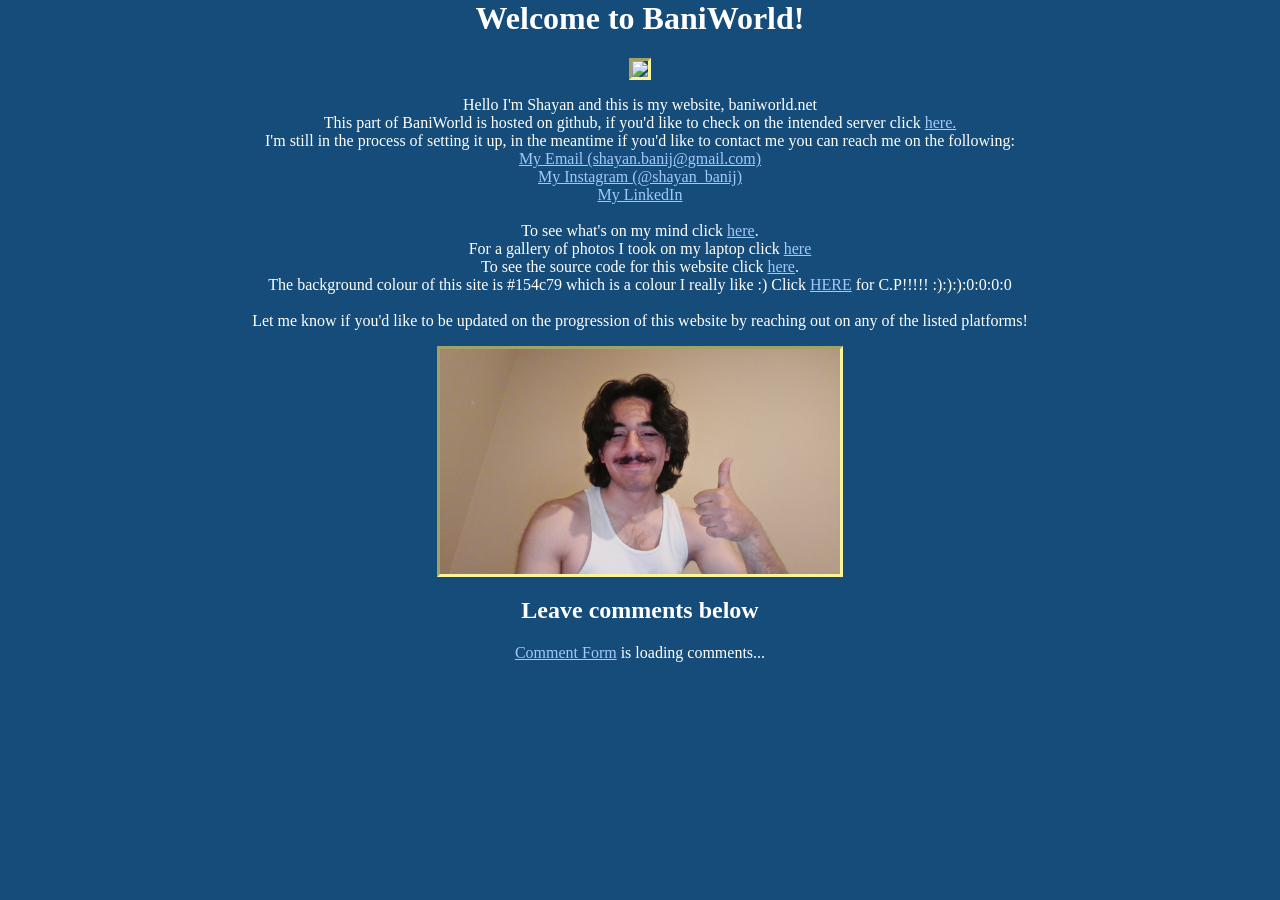
==== index.html @ 48d59764 "Update index.html added brain gif" ====
<html>
  <head>
    <title>BaniWorld</title>
    <link rel="stylesheet" href="style.css">
  </head>
  <body>
    <h1>Welcome to BaniWorld!</h1>
    <img src="https://blob.gifcities.org/gifcities/6F4ICJCMTZRR6ZQD4HJAIBBTOFJWIAPI.gif" div="brain">
    <p>Hello I'm Shayan and this is my website, baniworld.net<br>
    This part of BaniWorld is hosted on github, if you'd like to check on the intended server click <a href="https://pi.baniworld.net">here.</a><br>
    I'm still in the process of setting it up, in the meantime if you'd like to contact me you can reach me on the following:<br>
    <a href="mailto:shayan.banij@gmail.com">My Email (shayan.banij@gmail.com)</a><br>
    <a href="https://instagram.com/shayan_banij">My Instagram (@shayan_banij)</a><br>
    <a href="https://www.linkedin.com/in/shayan-banijamali-5b14b83a5/"> My LinkedIn</a><br>
    <br>To see what's on my mind click <a href="mind.html">here</a>.<br>
    For a gallery of photos I took on my laptop click <a href="gallery.html">here</a><br>
    To see the source code for this website click <a href="https://github.com/sebebse/baniworld">here</a>.<br>
    The background colour of this site is #154c79 which is a colour I really like :)
    Click <a href="cp.html">HERE</a> for C.P!!!!! :):):):0:0:0:0
    <br><br>Let me know if you'd like to be updated on the progression of this website by reaching out on any of the listed platforms!
    <br></p>
    <img src="image.jpg" width=400px>
    <h2>Leave comments below</h2>
    <!-- begin wwww.htmlcommentbox.com -->
    <div id="HCB_comment_box"><a href="http://www.htmlcommentbox.com">Comment Form</a> is loading comments...</div>
    <link rel="stylesheet" type="text/css" href="https://www.htmlcommentbox.com/static/skins/bootstrap/twitter-bootstrap.css?v=0" />
    <script type="text/javascript" id="hcb"> /*<!--*/ if(!window.hcb_user){hcb_user={};} (function(){var s=document.createElement("script"), l=hcb_user.PAGE || (""+window.location).replace(/'/g,"%27"), h="https://www.htmlcommentbox.com";s.setAttribute("type","text/javascript");s.setAttribute("src", h+"/jread?page="+encodeURIComponent(l).replace("+","%2B")+"&mod=%241%24wq1rdBcg%24iSPJ8v9wkWnwLrQwqEhYr0"+"&opts=16798&num=10&ts=1788462030464");if (typeof s!="undefined") document.getElementsByTagName("head")[0].appendChild(s);})(); /*-->*/ </script>
    <!-- end www.htmlcommentbox.com -->
  </body>
</html>
---- style.css ----
html {
  display: table;
  margin: auto;
  font-family: "Comic Sans MS", "Comic Sans";
  //Thank you Cole
}
body {
  background-color: #154c79;
  color: #FFFFFF;
  display: table-cell;
  vertical-align: middle;
  text-align: center;
}
img {
  border-style: inset;
  border-color: #f7f499;
}
a:link {color: #a2c9fc;}
a:visited {color: #efa2fc;}
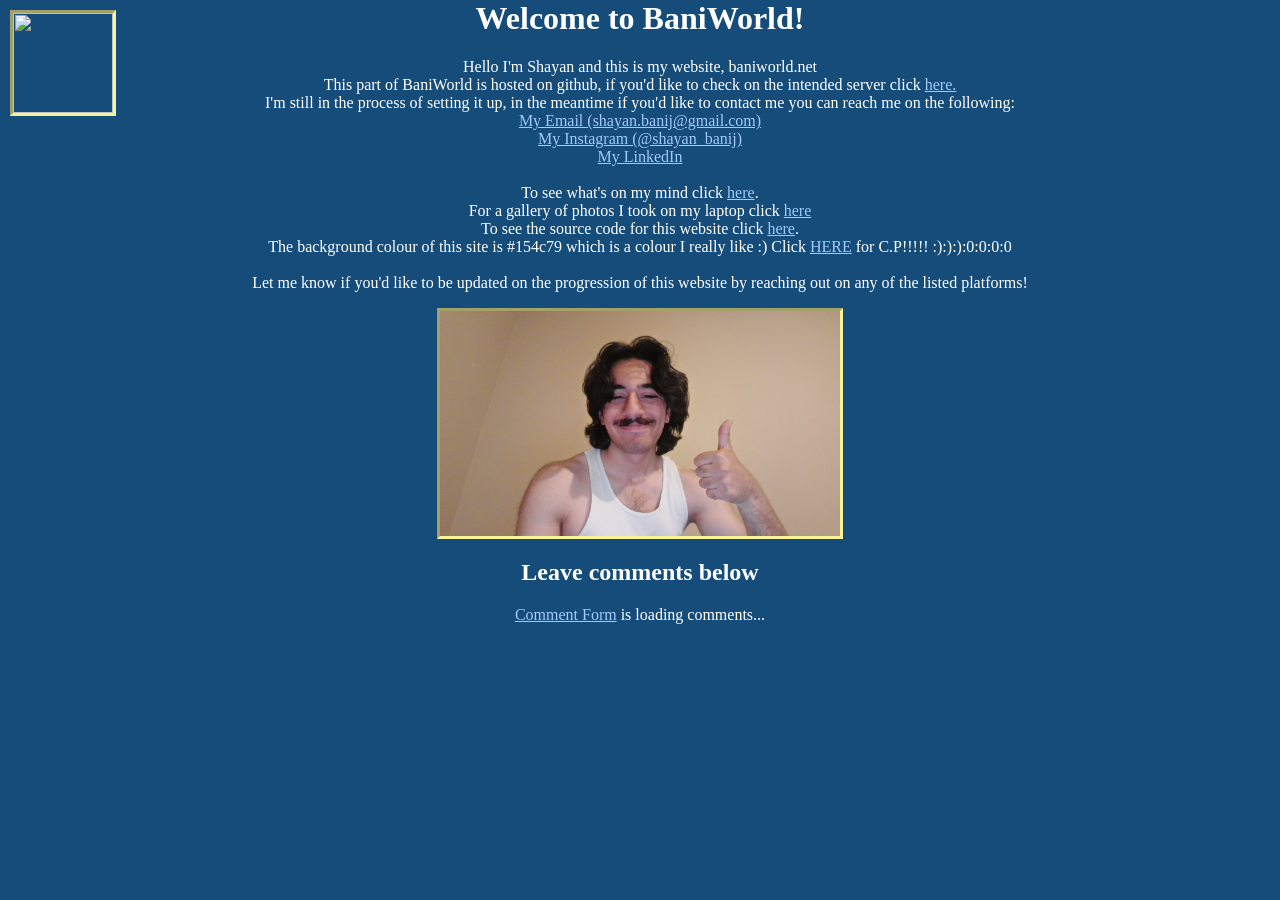
==== commit c6c9bc8f: "Update index.html" ====
--- a/index.html
+++ b/index.html
@@ -5,7 +5,7 @@
   </head>
   <body>
     <h1>Welcome to BaniWorld!</h1>
-    <img src="https://blob.gifcities.org/gifcities/6F4ICJCMTZRR6ZQD4HJAIBBTOFJWIAPI.gif" div="brain">
+    <img src="https://blob.gifcities.org/gifcities/6F4ICJCMTZRR6ZQD4HJAIBBTOFJWIAPI.gif" id="brain">
     <p>Hello I'm Shayan and this is my website, baniworld.net<br>
     This part of BaniWorld is hosted on github, if you'd like to check on the intended server click <a href="https://pi.baniworld.net">here.</a><br>
     I'm still in the process of setting it up, in the meantime if you'd like to contact me you can reach me on the following:<br>
--- a/style.css
+++ b/style.css
@@ -17,3 +17,11 @@
 }
 a:link {color: #a2c9fc;}
 a:visited {color: #efa2fc;}
+#brain {
+  position: fixed;
+  top: 10px;
+  left: 10px;
+  z-index: 1000;
+  width: 100px;
+  height: auto;
+}
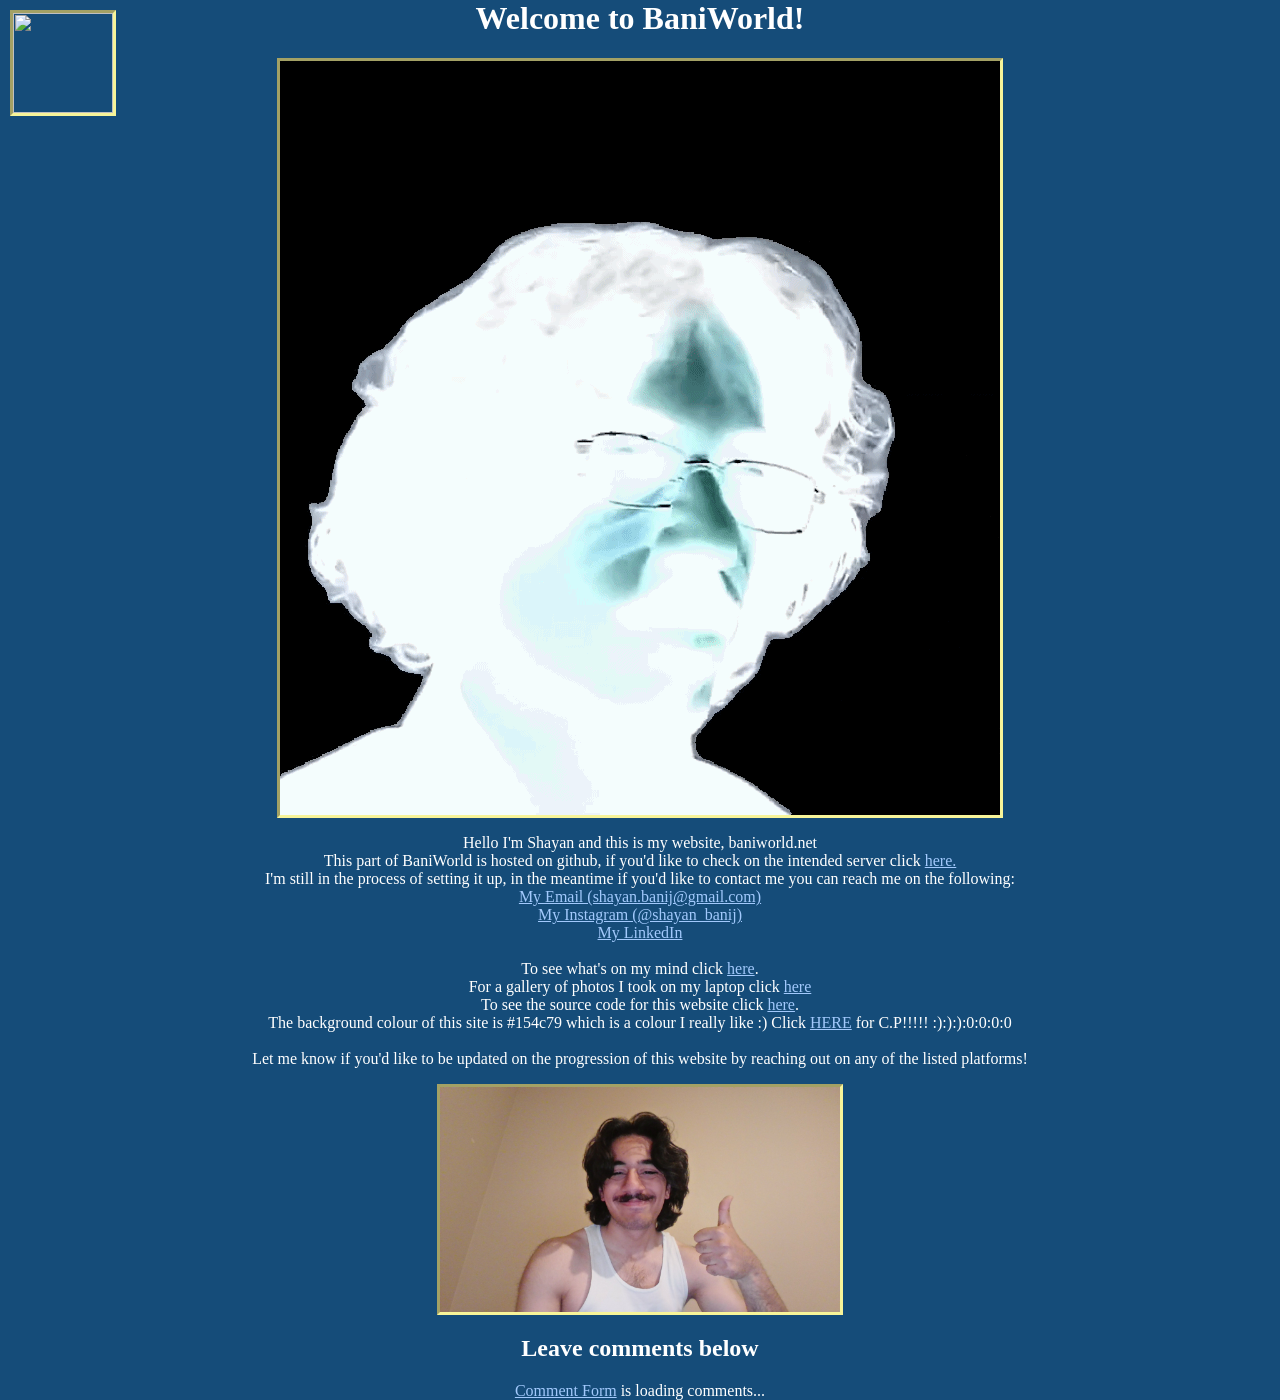
==== commit bf9b57be: "Update index.html" ====
--- a/index.html
+++ b/index.html
@@ -6,6 +6,7 @@
   <body>
     <h1>Welcome to BaniWorld!</h1>
     <img src="https://blob.gifcities.org/gifcities/6F4ICJCMTZRR6ZQD4HJAIBBTOFJWIAPI.gif" id="brain">
+    <img src="spinningbani.gif" id="sbani">
     <p>Hello I'm Shayan and this is my website, baniworld.net<br>
     This part of BaniWorld is hosted on github, if you'd like to check on the intended server click <a href="https://pi.baniworld.net">here.</a><br>
     I'm still in the process of setting it up, in the meantime if you'd like to contact me you can reach me on the following:<br>
--- a/style.css
+++ b/style.css
@@ -18,7 +18,7 @@
 a:link {color: #a2c9fc;}
 a:visited {color: #efa2fc;}
 #brain {
-  position: fixed;
+  position: absolute;
   top: 10px;
   left: 10px;
   z-index: 1000;
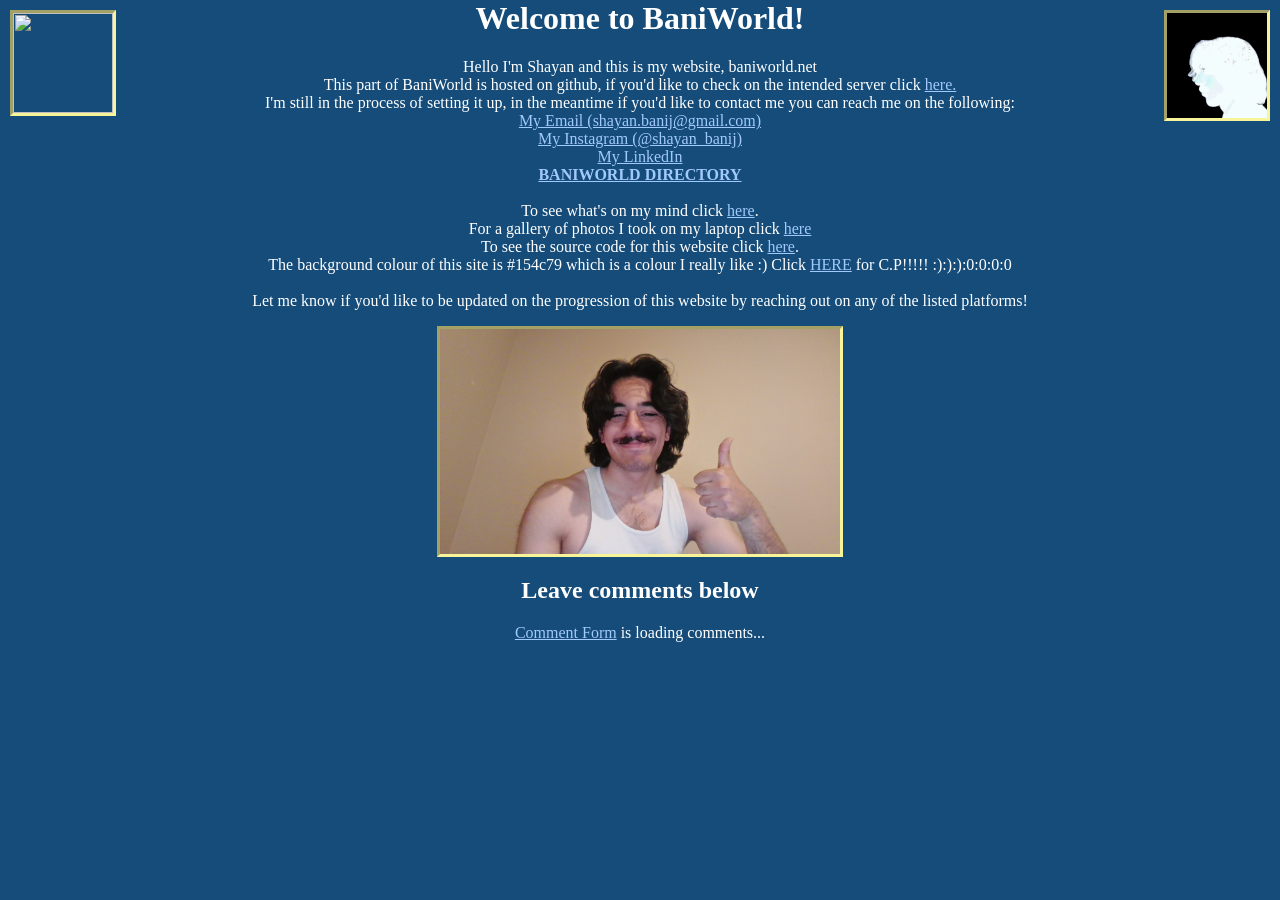
==== commit 77a11fba: "Update index.html" ====
--- a/index.html
+++ b/index.html
@@ -13,6 +13,7 @@
     <a href="mailto:shayan.banij@gmail.com">My Email (shayan.banij@gmail.com)</a><br>
     <a href="https://instagram.com/shayan_banij">My Instagram (@shayan_banij)</a><br>
     <a href="https://www.linkedin.com/in/shayan-banijamali-5b14b83a5/"> My LinkedIn</a><br>
+    <a href="https://www.baniworld.net/directory.html"><b>BANIWORLD DIRECTORY</b></a><br>
     <br>To see what's on my mind click <a href="mind.html">here</a>.<br>
     For a gallery of photos I took on my laptop click <a href="gallery.html">here</a><br>
     To see the source code for this website click <a href="https://github.com/sebebse/baniworld">here</a>.<br>
--- a/style.css
+++ b/style.css
@@ -11,6 +11,7 @@
   vertical-align: middle;
   text-align: center;
 }
+p{z-index: 1001;}
 img {
   border-style: inset;
   border-color: #f7f499;
@@ -25,3 +26,11 @@
   width: 100px;
   height: auto;
 }
+#sbani {
+  position: absolute;
+  right: 10px;
+  top: 10px;
+  z-index: 1000;
+  width: 100px;
+  height: auto;
+}
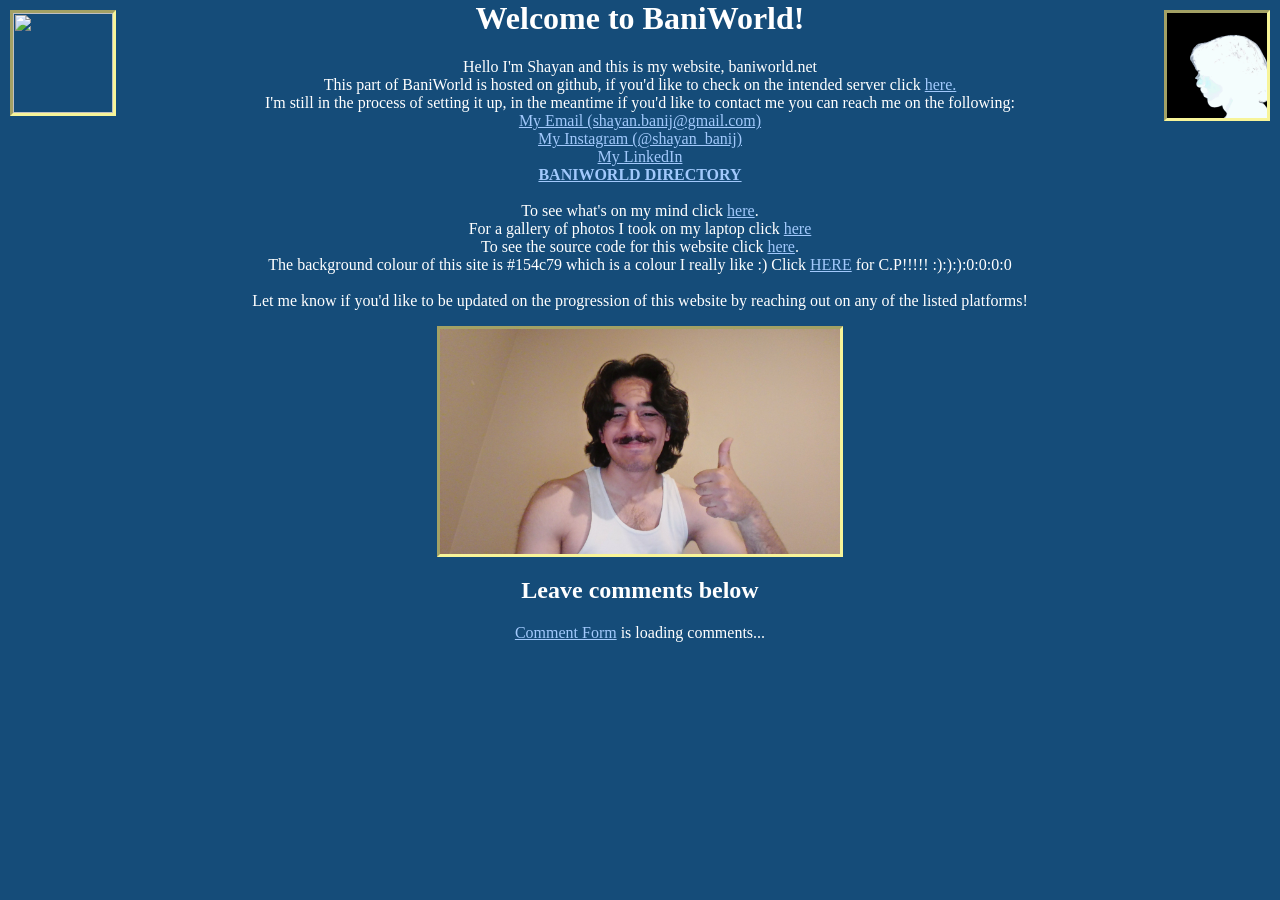
==== commit c1fee170: "Update index.html" ====
--- a/index.html
+++ b/index.html
@@ -13,7 +13,7 @@
     <a href="mailto:shayan.banij@gmail.com">My Email (shayan.banij@gmail.com)</a><br>
     <a href="https://instagram.com/shayan_banij">My Instagram (@shayan_banij)</a><br>
     <a href="https://www.linkedin.com/in/shayan-banijamali-5b14b83a5/"> My LinkedIn</a><br>
-    <a href="https://www.baniworld.net/directory.html"><b>BANIWORLD DIRECTORY</b></a><br>
+    <a href="https://baniworld.net/directory.html"><b>BANIWORLD DIRECTORY</b></a><br>
     <br>To see what's on my mind click <a href="mind.html">here</a>.<br>
     For a gallery of photos I took on my laptop click <a href="gallery.html">here</a><br>
     To see the source code for this website click <a href="https://github.com/sebebse/baniworld">here</a>.<br>
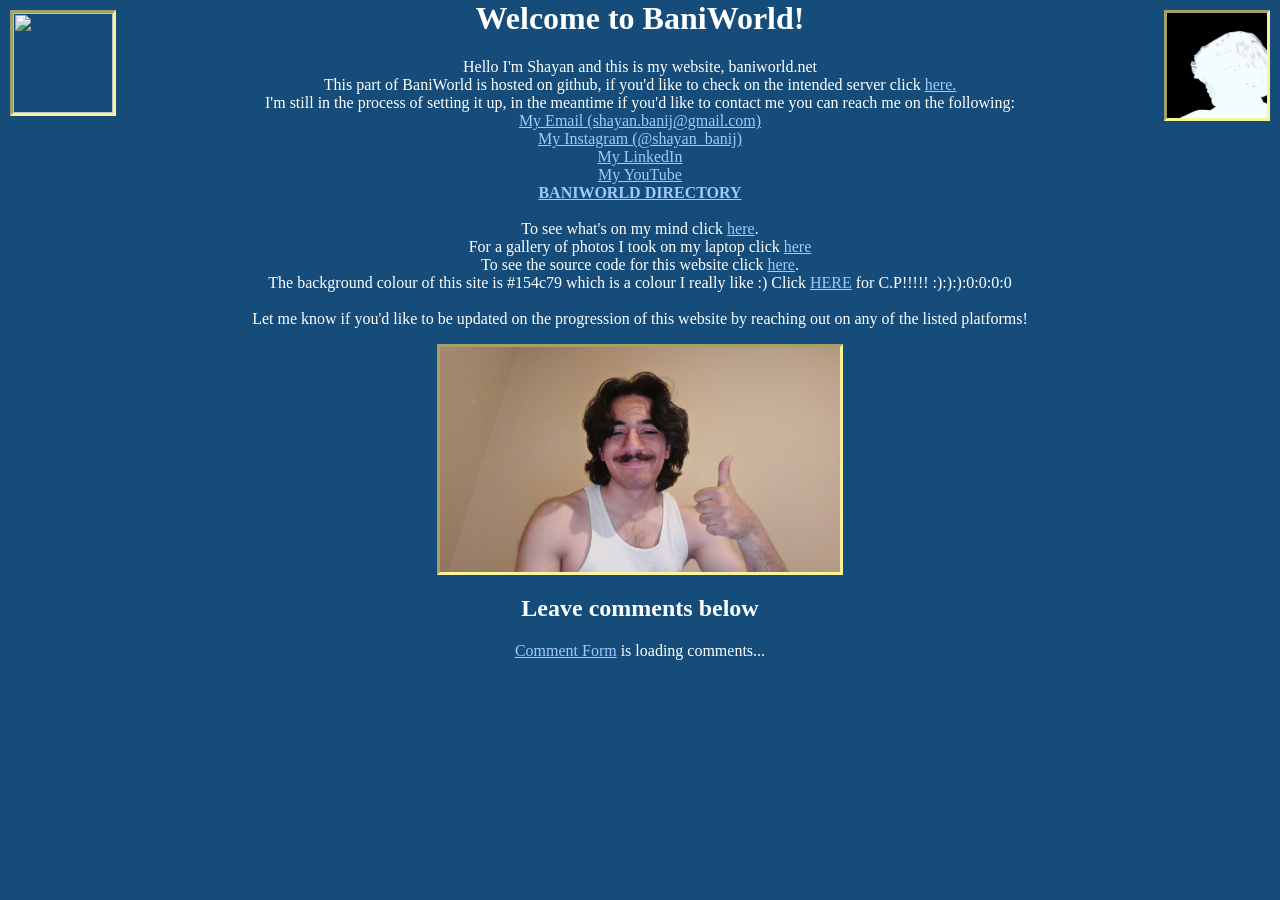
==== commit 638af1ee: "Update index.html" ====
--- a/index.html
+++ b/index.html
@@ -13,6 +13,7 @@
     <a href="mailto:shayan.banij@gmail.com">My Email (shayan.banij@gmail.com)</a><br>
     <a href="https://instagram.com/shayan_banij">My Instagram (@shayan_banij)</a><br>
     <a href="https://www.linkedin.com/in/shayan-banijamali-5b14b83a5/"> My LinkedIn</a><br>
+    <a href="https://www.youtube.com/@sebebse9094"> My YouTube</a><br>
     <a href="https://baniworld.net/directory.html"><b>BANIWORLD DIRECTORY</b></a><br>
     <br>To see what's on my mind click <a href="mind.html">here</a>.<br>
     For a gallery of photos I took on my laptop click <a href="gallery.html">here</a><br>
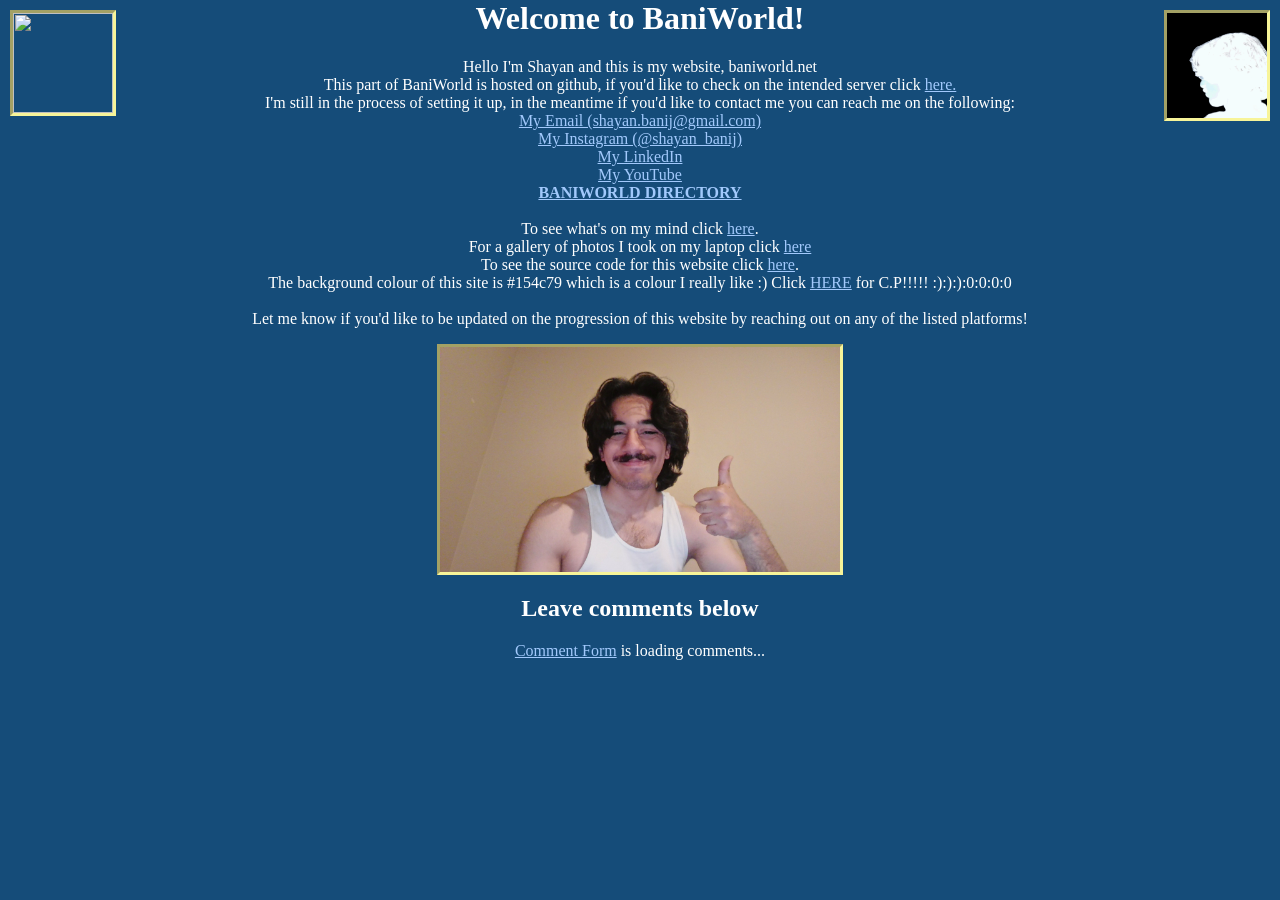
==== commit b5271d04: "Update index.html" ====
--- a/index.html
+++ b/index.html
@@ -1,6 +1,7 @@
 <html>
   <head>
     <title>BaniWorld</title>
+    <link rel="icon" type="image/x-icon" href="banipic.ico">
     <link rel="stylesheet" href="style.css">
   </head>
   <body>
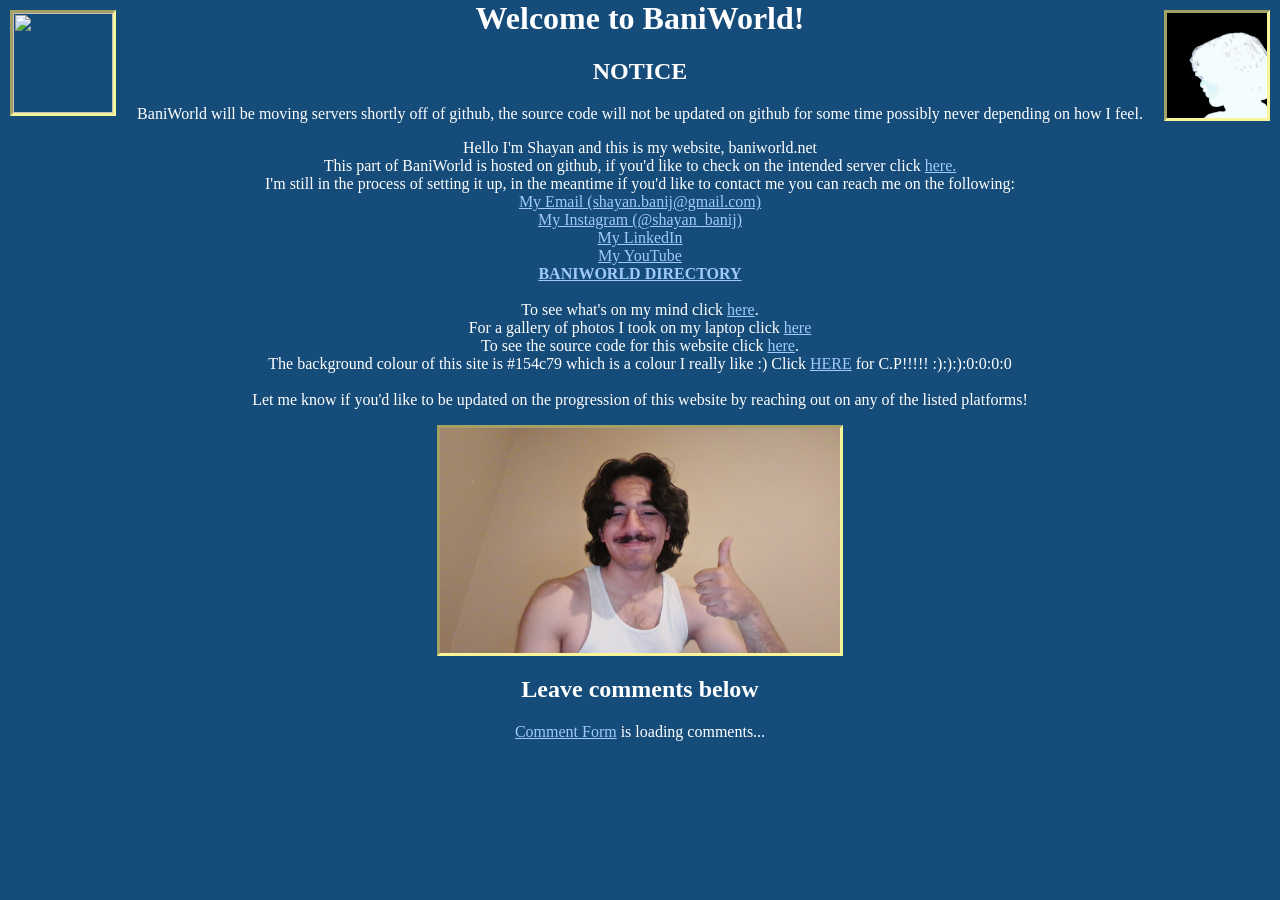
==== commit ba5fa472: "Update index.html" ====
--- a/index.html
+++ b/index.html
@@ -6,6 +6,8 @@
   </head>
   <body>
     <h1>Welcome to BaniWorld!</h1>
+    <h2 style="font-color: red;">NOTICE</h2>
+    <p style="font-color: red;">BaniWorld will be moving servers shortly off of github, the source code will not be updated on github for some time possibly never depending on how I feel.</p>
     <img src="https://blob.gifcities.org/gifcities/6F4ICJCMTZRR6ZQD4HJAIBBTOFJWIAPI.gif" id="brain">
     <img src="spinningbani.gif" id="sbani">
     <p>Hello I'm Shayan and this is my website, baniworld.net<br>
